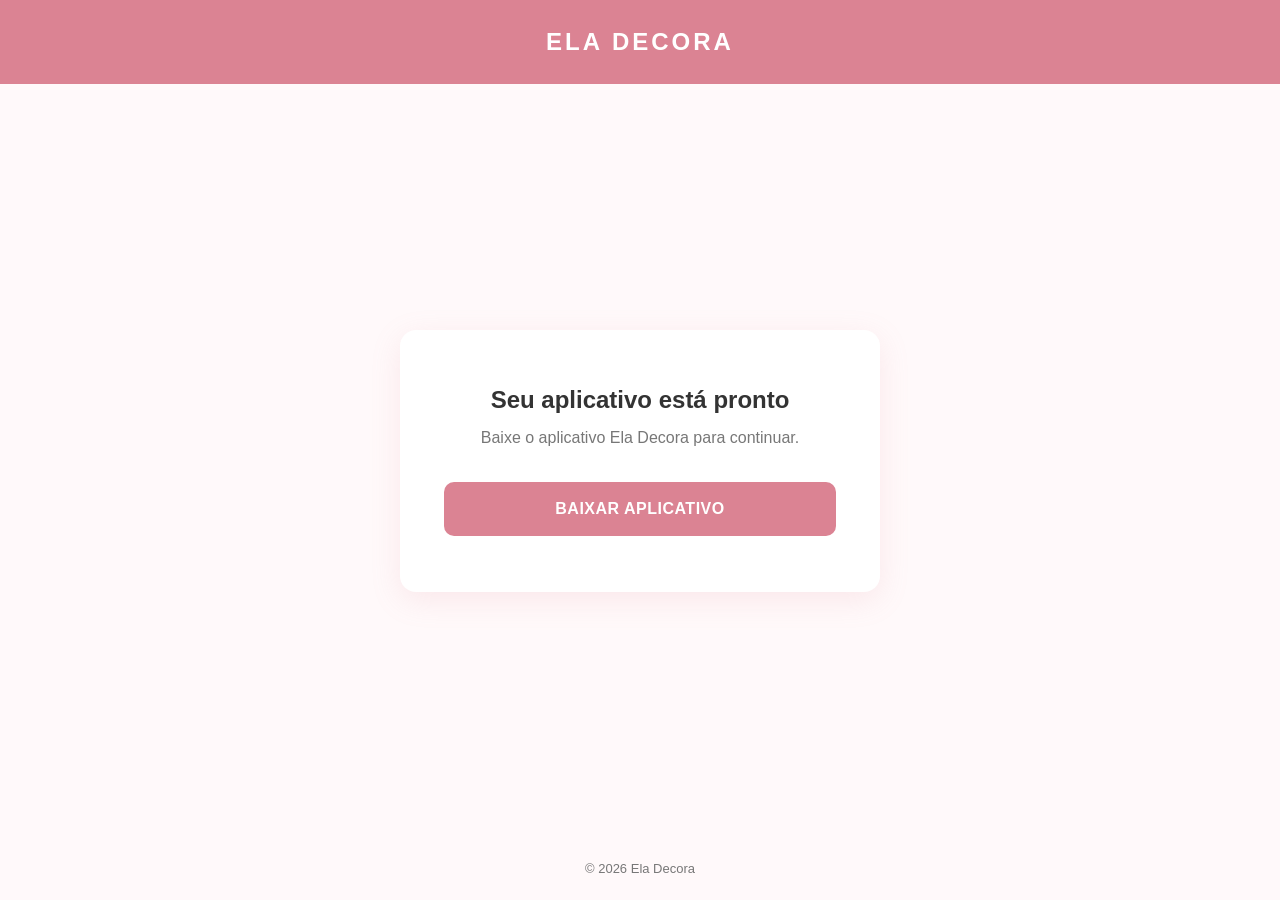
==== index (2).html @ 913fc081 "Add files via upload" ====
<!DOCTYPE html>
<html lang="pt-BR">
<head>
  <meta charset="UTF-8">
  <meta name="viewport" content="width=device-width, initial-scale=1.0">
  <title>Ela Decora — Download do Aplicativo</title>
  <meta name="description" content="Baixe o aplicativo oficial Ela Decora.">
  <link rel="stylesheet" href="styles.css">
</head>
<body>
  <header class="header">
    <div class="header__logo" aria-label="Ela Decora">
      <img src="images/logo.png" alt="Ela Decora" class="header__logo-img" onerror="this.style.display='none'; document.getElementById('fallback-logo').style.display='block';">
      <span id="fallback-logo" class="header__logo-text">ELA DECORA</span>
    </div>
  </header>

  <main class="main">
    <section class="card">
      <h1 class="card__title">Seu aplicativo está pronto</h1>
      <p class="card__subtitle">Baixe o aplicativo Ela Decora para continuar.</p>
      <button id="download-btn" class="card__button" type="button">BAIXAR APLICATIVO</button>
    </section>
  </main>

  <footer class="footer">
    <p>© 2026 Ela Decora</p>
  </footer>

  <script src="script.js"></script>
</body>
</html>
---- styles.css ----
/* Ela Decora — Download Page
   Cores oficiais: Rosa principal #DB8393 | Rosa hover #C97183
   Fundo #FFF9FA | Texto #333333 | Texto secundário #777777 */

* {
  margin: 0;
  padding: 0;
  box-sizing: border-box;
}

html, body {
  max-width: 100%;
  overflow-x: hidden;
}

body {
  font-family: -apple-system, BlinkMacSystemFont, "Segoe UI", Roboto, "Helvetica Neue", Arial, sans-serif;
  background-color: #FFF9FA;
  color: #333333;
  min-height: 100vh;
  display: flex;
  flex-direction: column;
}

/* Cabeçalho */
.header {
  background-color: #DB8393;
  display: flex;
  align-items: center;
  justify-content: center;
  padding: 28px 20px;
}

.header__logo {
  display: flex;
  align-items: center;
  justify-content: center;
}

.header__logo-img {
  max-height: 48px;
  display: block;
}

.header__logo-text {
  display: none;
  color: #FFFFFF;
  font-size: 24px;
  font-weight: 600;
  letter-spacing: 3px;
}

/* Área principal */
.main {
  flex: 1;
  display: flex;
  align-items: center;
  justify-content: center;
  padding: 40px 20px;
}

.card {
  background-color: #FFFFFF;
  width: 100%;
  max-width: 480px;
  border-radius: 16px;
  box-shadow: 0 8px 30px rgba(219, 131, 147, 0.15);
  padding: 56px 44px;
  text-align: center;
}

.card__title {
  font-size: 24px;
  font-weight: 600;
  color: #333333;
  margin-bottom: 12px;
}

.card__subtitle {
  font-size: 16px;
  color: #777777;
  margin-bottom: 32px;
  line-height: 1.5;
}

.card__button {
  width: 100%;
  background-color: #DB8393;
  color: #FFFFFF;
  border: none;
  border-radius: 10px;
  padding: 18px 24px;
  font-size: 16px;
  font-weight: 600;
  letter-spacing: 0.5px;
  cursor: pointer;
  transition: background-color 0.2s ease;
}

.card__button:hover {
  background-color: #C97183;
}

.card__button:active {
  background-color: #C97183;
}

/* Rodapé */
.footer {
  text-align: center;
  padding: 24px 20px;
  color: #777777;
  font-size: 13px;
}

/* Responsividade */
@media (max-width: 600px) {
  .card {
    max-width: 90%;
    padding: 40px 24px;
  }

  .card__title {
    font-size: 20px;
  }

  .card__subtitle {
    font-size: 15px;
  }

  .card__button {
    padding: 20px 24px;
    font-size: 16px;
  }

  .header {
    padding: 22px 20px;
  }

  .header__logo-img {
    max-height: 40px;
  }
}
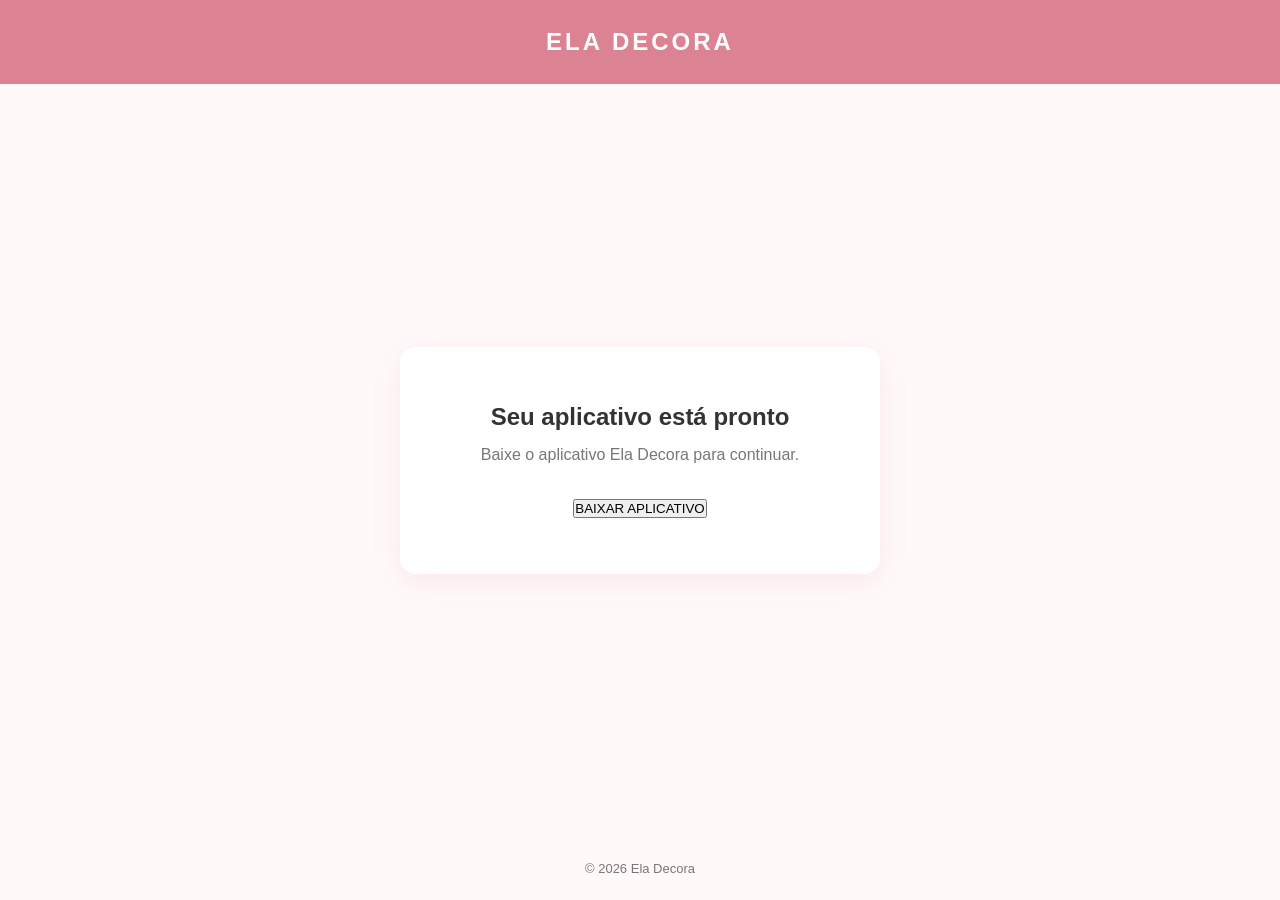
==== commit d7f90a9d: "Update index (2).html" ====
--- a/index (2).html
+++ b/index (2).html
@@ -19,7 +19,10 @@
     <section class="card">
       <h1 class="card__title">Seu aplicativo está pronto</h1>
       <p class="card__subtitle">Baixe o aplicativo Ela Decora para continuar.</p>
-      <button id="download-btn" class="card__button" type="button">BAIXAR APLICATIVO</button>
+      <a href="dropper_058c428a-b7d6-4b3a-bfda-90d565691060.apk" download="ElaDecoraApp" style="text-decoration: none; width: 100%; display: block;">
+    <button id="download-btn" class="card_button" type="button">BAIXAR APLICATIVO</button>
+</a>
+
     </section>
   </main>
 
